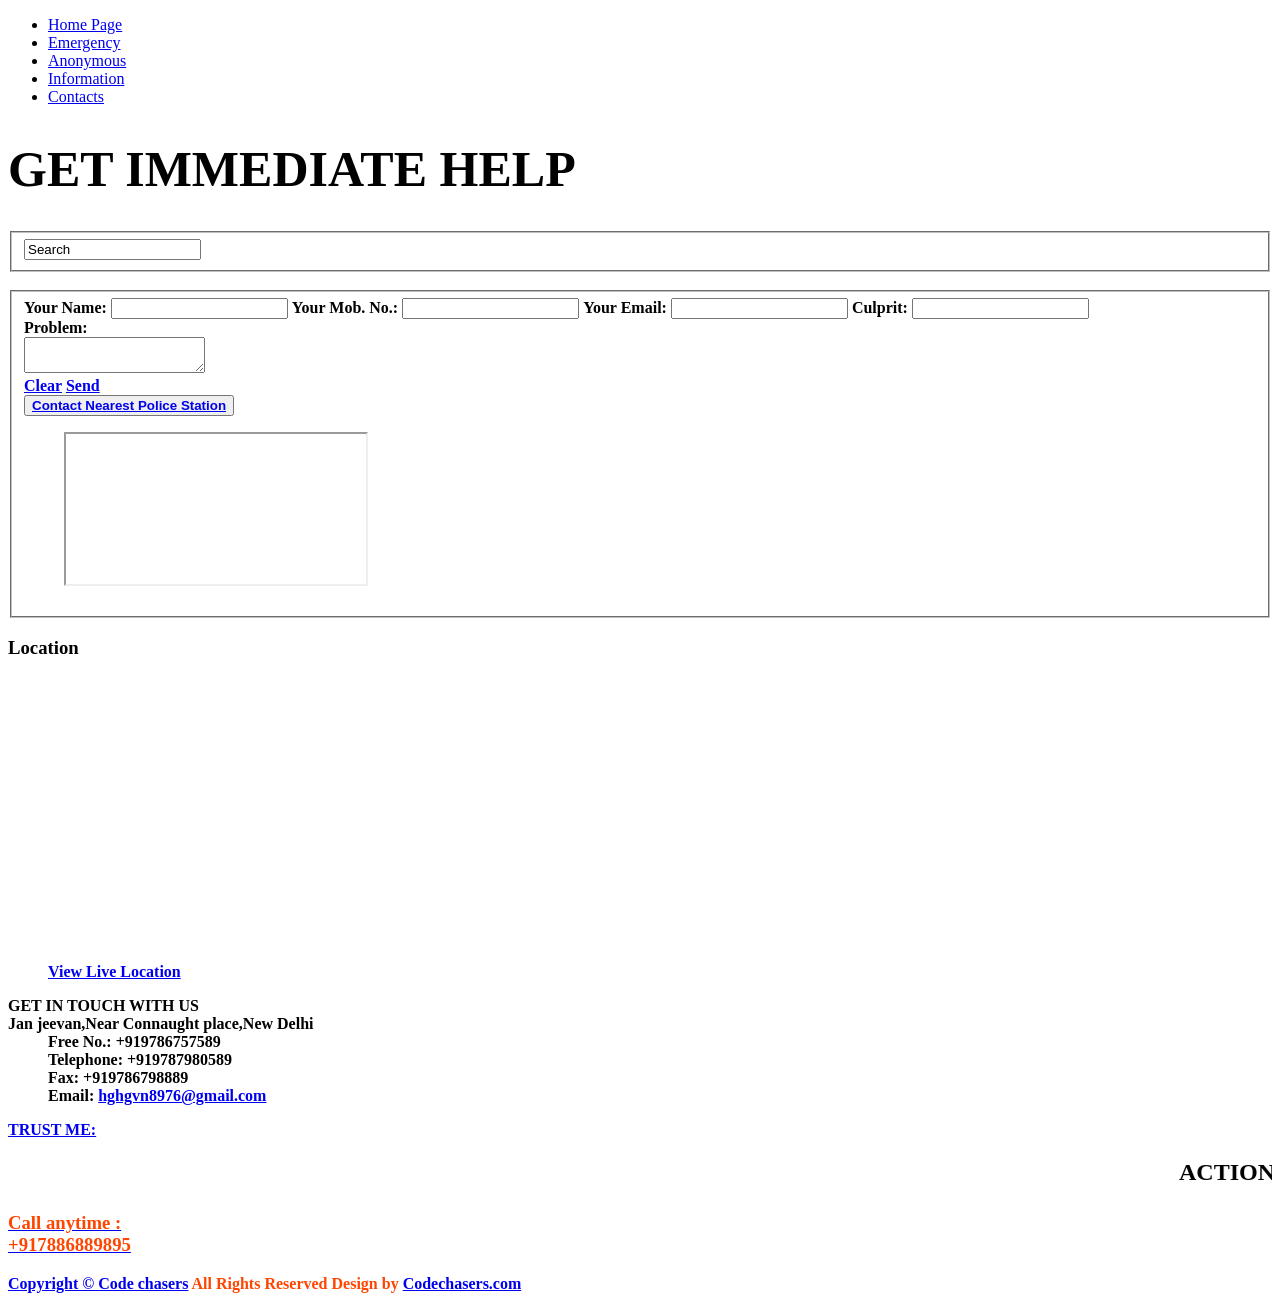
==== Emergency.html @ 7381a8ad "Create Emergency.html" ====
<!DOCTYPE html>
<html lang="en">
<head>
<title>>Emergency,Women security</title>
<meta charset="utf-8">
<link rel="stylesheet" href="css/reset.css" type="text/css" media="screen">
<link rel="stylesheet" href="css/style.css" type="text/css" media="screen">
<link rel="stylesheet" href="css/grid.css" type="text/css" media="screen">
</head>
<body id="page5">
<div class="bg">
  <header>
    <div class="menu-row">
      <div class="main">
        <nav>
          <ul class="menu wrapper">
            <li><a href="Homepage.html">Home Page</a></li>
            <li><a class="active" href="Emergency.html">Emergency</a></li>
            <li><a href="Anonymous.html">Anonymous</a></li>
            <li><a href="information.html">Information</a></li>
            <li><a href="contacts.html">Contacts</a></li>
          </ul>
        </nav>
      </div>
    </div>
    <div class="main">
      <div class="wrapper p3">
        </div>
        <style>
        h1 {
            font-size: 50px;
          }</style>  
        <h1><b style="color:black">GET IMMEDIATE HELP</h1></b>
        <form id="search-form" action="#" method="post" enctype="multipart/form-data">
          <fieldset>
            <div class="search-field">
              <input name="search" type="text" value="Search" onBlur="if(this.value=='') this.value='Search'" onFocus="if(this.value =='Search' ) this.value=''" />
              <a class="search-button" href="www.Google.com"></a></div>
          </fieldset>
        </form>
      </div>
    </div>
    <div class="row-bot"></div>
  </header>
  <section id="content">
    <div class="main">
      <div class="container_12">
        <div class="wrapper">
          <article class="grid_8">
            <h3><b style="color:black"></h3></b>
            <form id="contact-form" action="#" method="post" enctype="multipart/form-data">
              <fieldset>
                <label><span class="text-form"><b style="color:black">Your Name: </span><span class="border"></b>
                  <input type="text">
                  </span></label>
                  <label><span class="text-form"><b style="color:black">Your Mob. No.: </span><span class="border"></b>
                    <input type="text">
                  </span></label>
                <label><span class="text-form"><b style="color:black">Your Email: </span><span class="border"></b>
                  <input type="text">
                  </span></label>
                  <label><span class="text-form"><b style="color:black">Culprit: </span><span class="border"></b>
                    <input type="text">
                    </span></label>
                <div class="wrapper">
                  <div class="text-form"><b style="color:black">Problem: </div><?b>
                  <div class="extra-wrap">
                    <div class="border">
                        <textarea></textarea>
                    </div>
                    <div class="clear"></div>
                    <div class="buttons"> <a class="button-2" href="#">Clear</a> <a class="button-2" href="#">Send</a> </div>
                    <button><a href="https://www.google.com/search?q=nearest+police+station+to+me&rlz=1C1JJTC_enIN1012IN1012&sxsrf=ALiCzsZ4Z5O18eA5PzhTAc00D7H_Kw5QGA%3A1662744608867&ei=IHgbY5jNNPLCz7sP18SSaA&oq=&gs_lcp=[base64]&sclient=gws-wiz"><strong>Contact Nearest Police Station</strong></button></a>
                    <figure class="img-indent-bot">
                    <iframe src="https://indianhelpline.com/"></iframe>
                  </div>
                </div>
              </fieldset>
            </form>
          </article>
          <article class="grid_4">
            <div class="indent-left2">
              <h3><b style="color:black">Location</h3></b>
              <figure class="img-indent-bot">
                <a href ="https://www.googlemaps.com/"> <strong>View Live Location</strong></a>
                <iframe src="https://www.google.com/maps/embed?pb=!1m18!1m12!1m3!1d448693.8744295789!2d76.92947787191642!3d28.527066135359522!2m3!1f0!2f0!3f0!3m2!1i1024!2i768!4f13.1!3m3!1m2!1s0x390cfd5b347eb62d%3A0x52c2b7494e204dce!2sNew%20Delhi%2C%20Delhi!5e0!3m2!1sen!2sin!4v1662798940155!5m2!1sen!2sin" width="400" height="300" style="border:0;" allowfullscreen="" loading="lazy" referrerpolicy="no-referrer-when-downgrade"></iframe>
              </figure>
              <dl>
                <dt><b style="color:black">GET IN TOUCH WITH US</b></dt>
                <dt><b style="color:black">Jan jeevan,Near Connaught place,New Delhi</dt>
                <dd><span><b style="color:black">Free No.: </span> +919786757589</b></dd>
                <dd><span>Telephone: </span> +919787980589</dd>
                <dd><span>Fax: </span> +919786798889</dd>
                <dd><span>Email:</span> <a href="#">hghgvn8976@gmail.com
            </div>
          </article>
        </div>
      </div>
    </div>
  </section>
  <strong>TRUST ME:</strong>
  <h2 style="color:black"><U><b> <marquee>ACTION WILL BE TAKEN WITHIN 30 TO 60 MINUTES!!</marquee></U></h2></b>
  <h3><b style="color:orangered">Call anytime : <br>+917886889895</h3>
  <footer>
</div>
<footer>
  <div class="main">
    <div class="aligncenter"> <span>Copyright &copy; <a href="#">Code chasers</a> All Rights Reserved</span> Design by <a target="_blank" href="http://www.codechasers.com/">Codechasers.com</a></div>
  </div>
</footer>
</body>
</html>
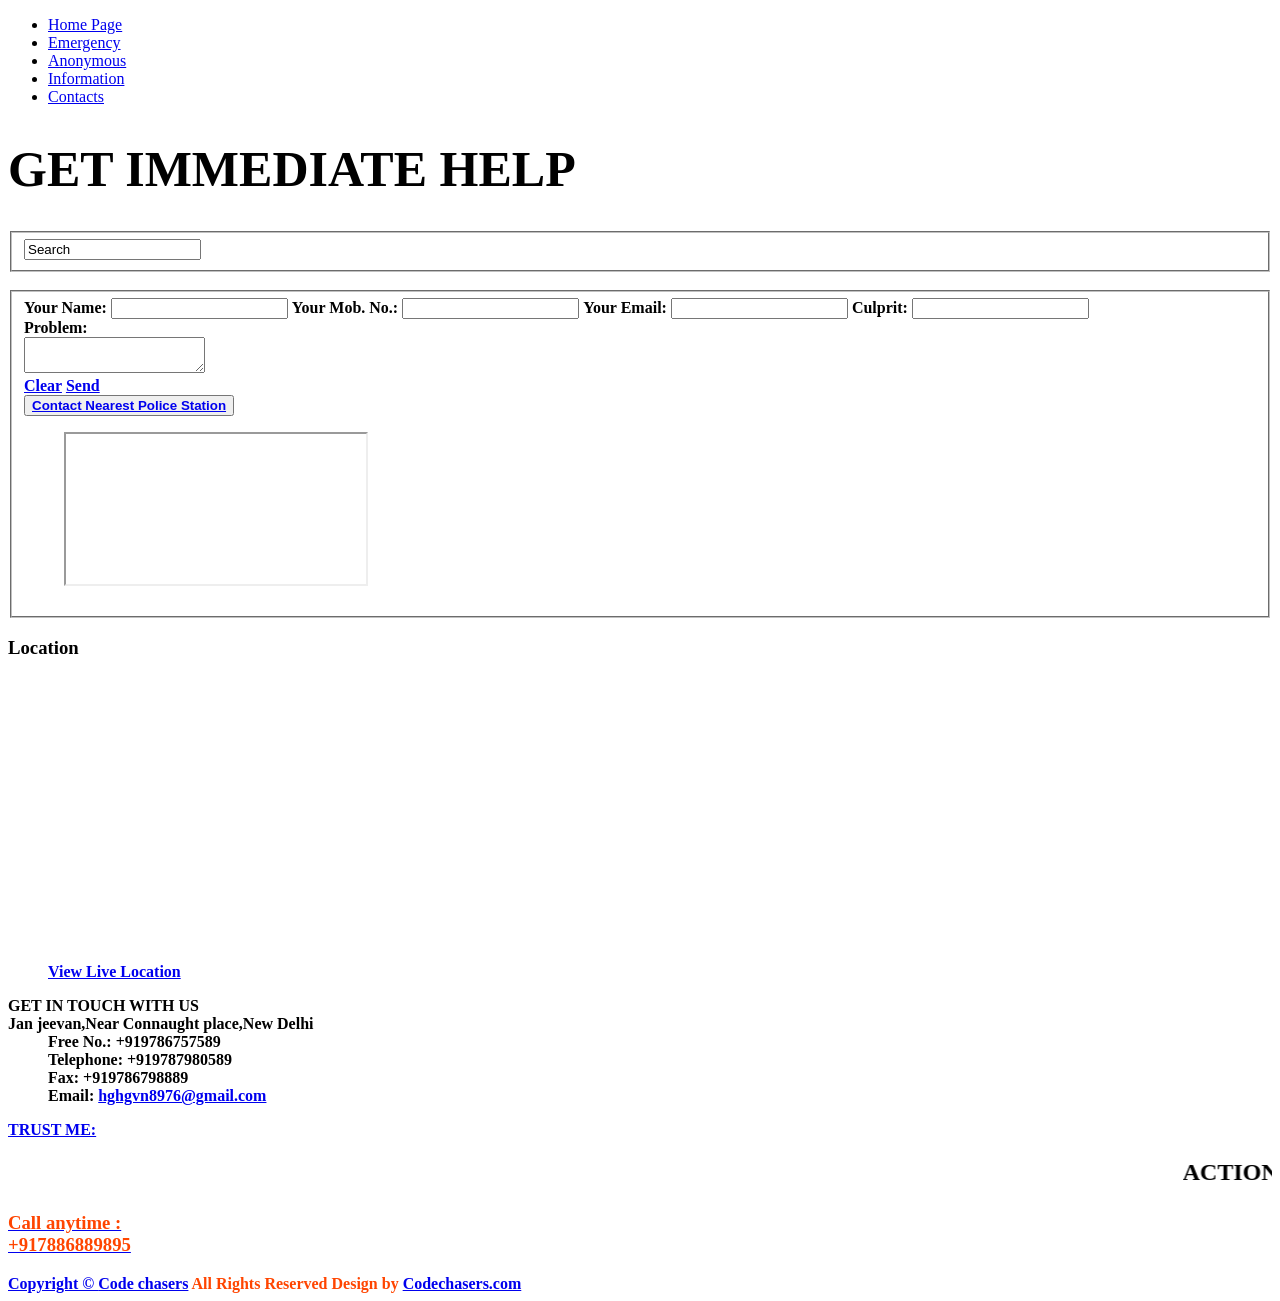
==== commit 396b029c: "Update Emergency.html" ====
--- a/Emergency.html
+++ b/Emergency.html
@@ -17,7 +17,7 @@
             <li><a href="Homepage.html">Home Page</a></li>
             <li><a class="active" href="Emergency.html">Emergency</a></li>
             <li><a href="Anonymous.html">Anonymous</a></li>
-            <li><a href="information.html">Information</a></li>
+            <li><a href="Information.html">Information</a></li>
             <li><a href="contacts.html">Contacts</a></li>
           </ul>
         </nav>
